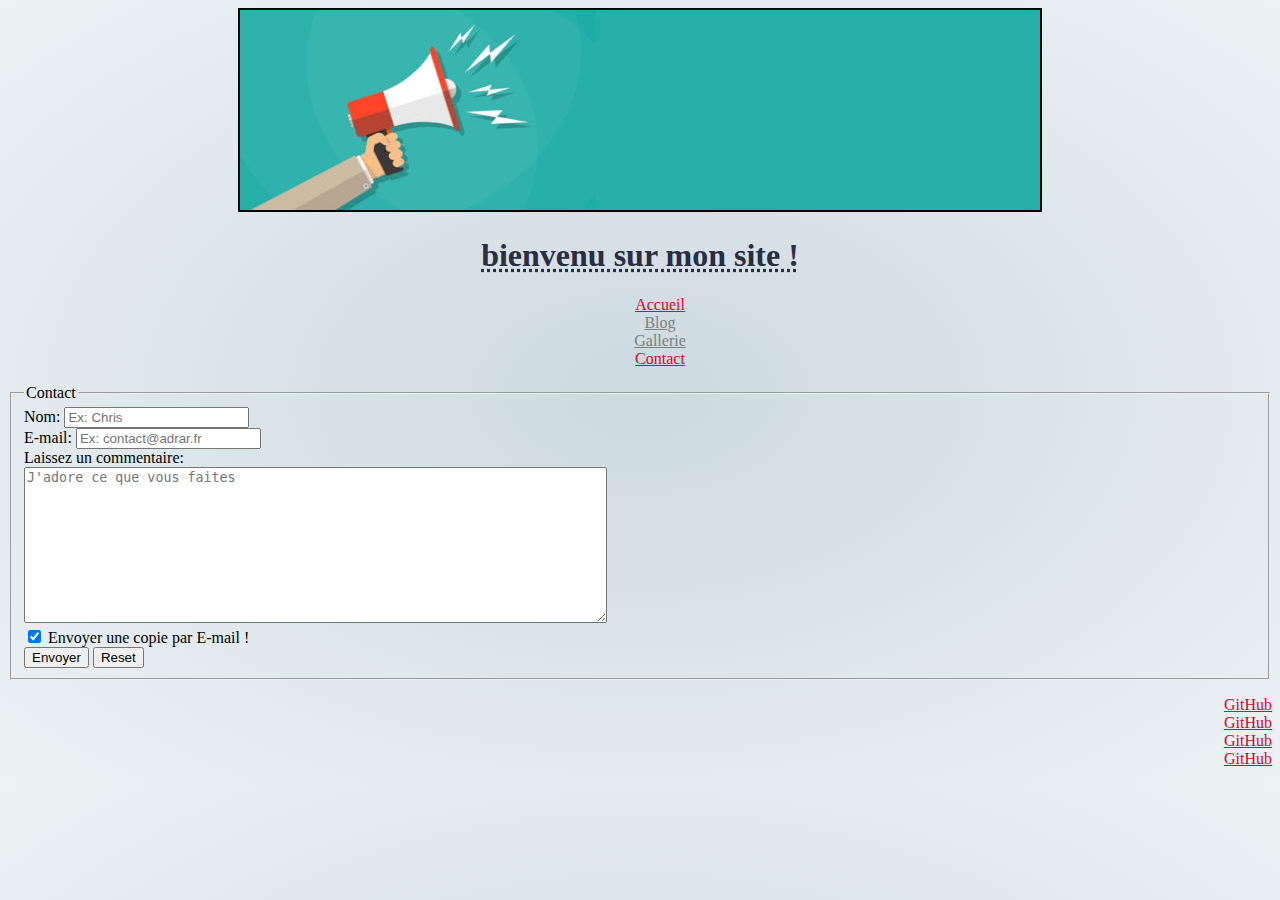
==== contact.html @ ac1cd968 "TP4_HTML" ====
<!DOCTYPE html>
<html lang="fr">
<head>
<title>Contact</title>
<meta charset="utf-8">
<link rel="stylesheet" href="style.css">
</head>

<body>

<header class="contact">
<img src="./banner800x200.jpg" alt="800x200">
<h1>bienvenu sur mon site !</h1>
<nav>
    <ul>
        <li><a href="index.html">Accueil</a></li>
        <li><a href="">Blog</a></li>
        <li><a href="">Gallerie</a></li>
        <li><a href="contact.html">Contact</a></li>
    </ul>
</nav>
</header>
<form method="POST" action="monProgramme.php">
<fieldset>
    <legend>Contact</legend>
    <div>
        <label for="nom">Nom:</label>
        <input name="nom" type="text" placeholder="Ex: Chris" minlength="2" maxlength="20" id="nom" required>
    </div>
    <div>
        <label for="email">E-mail:</label>
        <input name="email" type="text" placeholder="Ex: contact@adrar.fr" id="email" required>
    </div>
    <div>
        <label for="comments">Laissez un commentaire:</label> <br>
        <textarea name="comments" placeholder="J'adore ce que vous faites"  cols="70" rows="10" id="comments"></textarea>
    </div>
    <div>
        <input name="Envoyer" type="checkbox" id="envoyer" checked>
        <label for="envoyer">Envoyer une copie par E-mail !</label>
    </div>
    <div>
        <input type="submit" value="Envoyer">
        <input type="reset" value="Reset">
    </div>
</fieldset>
</form>

<footer>
    <ul>
        <li><a href="https://github.com/TornikeTinikashvili/TP4_HTML.git">GitHub</a></li>
        <li><a href="https://github.com/TornikeTinikashvili/TP4_HTML.git">GitHub</a></li>
        <li><a href="https://github.com/TornikeTinikashvili/TP4_HTML.git">GitHub</a></li>
        <li><a href="https://github.com/TornikeTinikashvili/TP4_HTML.git">GitHub</a></li>
    </ul>
</footer>


</body>
</html>
---- style.css ----
body {
    background-image: radial-gradient( #CCDAE0 , #EDF2F4);
}
header {
    text-align: center;
}
h1 {
    color: #2B2D42;
    text-decoration-line: underline;
    text-decoration-style: dotted;
    font-weight: bold;
}
h3 {
    color:#2B2D42;
    text-decoration-line: underline;
    text-decoration-style: dotted;
    font-weight: bold;
}
section {
    border: 2px solid;
}
.center {
    text-align: center;
}
img {
    border: 2px solid;
    text-align: center;
}
footer {
    text-align: right;
}
ul {
    list-style-type: none;
}
a:link {
    color: #D90429;
}
a:visited {
    color: grey;
}
a:hover {
    color: #2B2D42;
}
:required {
   color: red; 
}
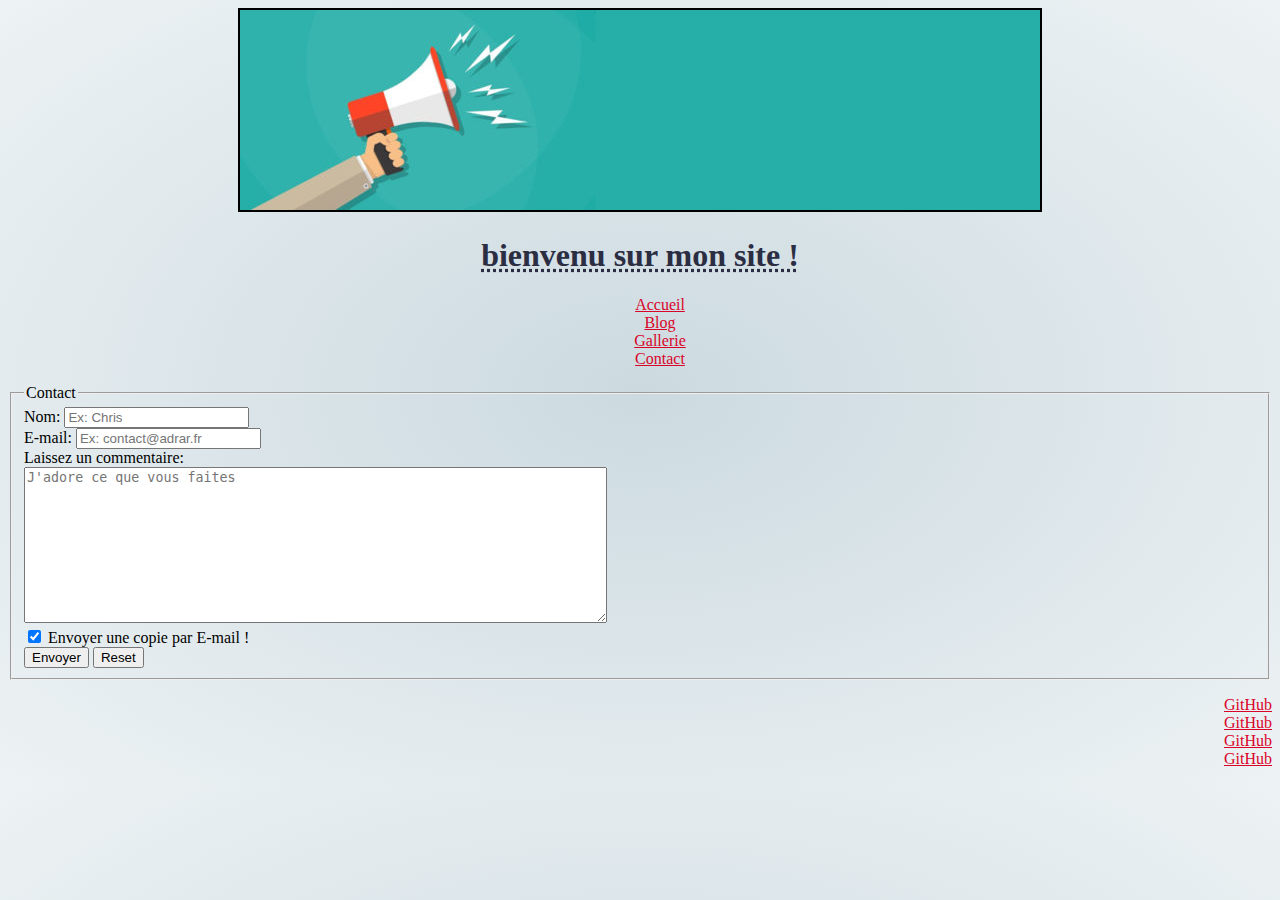
==== commit 48437b41: "added blog+gallery" ====
--- a/contact.html
+++ b/contact.html
@@ -14,8 +14,8 @@
 <nav>
     <ul>
         <li><a href="index.html">Accueil</a></li>
-        <li><a href="">Blog</a></li>
-        <li><a href="">Gallerie</a></li>
+        <li><a href="blog.html">Blog</a></li>
+        <li><a href="gallery.html">Gallerie</a></li>
         <li><a href="contact.html">Contact</a></li>
     </ul>
 </nav>
--- a/style.css
+++ b/style.css
@@ -27,8 +27,8 @@
     text-align: center;
 }
 footer {
-    text-align: right;
-}
+    text-align: right;           
+  }
 ul {
     list-style-type: none;
 }
@@ -43,4 +43,24 @@
 }
 :required {
    color: red; 
+}
+div.gallery {
+    margin: 5px;
+    border: 1px solid #ccc;
+    float: left;
+    width: 170px;
+}
+    div.gallery:hover {
+    border: 1px solid #777;
+}
+    div.gallery img {
+    width: 100%;
+    height: auto;
+}
+    div.desc {
+    text-align: center;
+    margin: 15px;
+}
+fieldset {
+    text-align: left;
 }